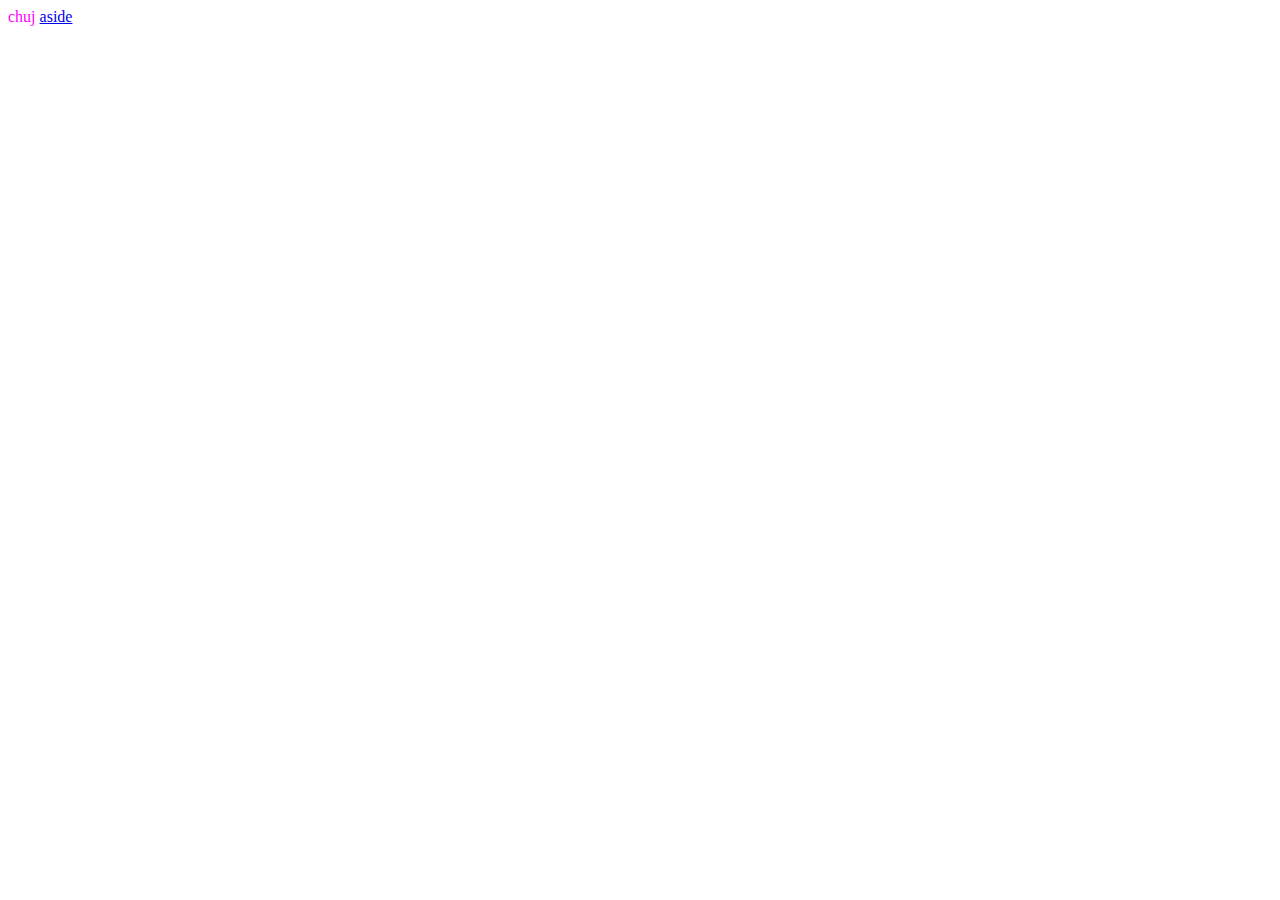
==== index.html @ 8b694785 "Add files via upload" ====
<!DOCTYPE html>
<html lang="en">
<head>
    <meta charset="UTF-8">
    <meta name="viewport" content="width=device-width, initial-scale=1.0">
    <title>Document</title>
    <link rel="stylesheet" href="main.css">
</head>
<body>
    chuj
    <a href="aside.html">aside</a>
</body>
</html>
---- main.css ----
body{
    color: magenta;
}
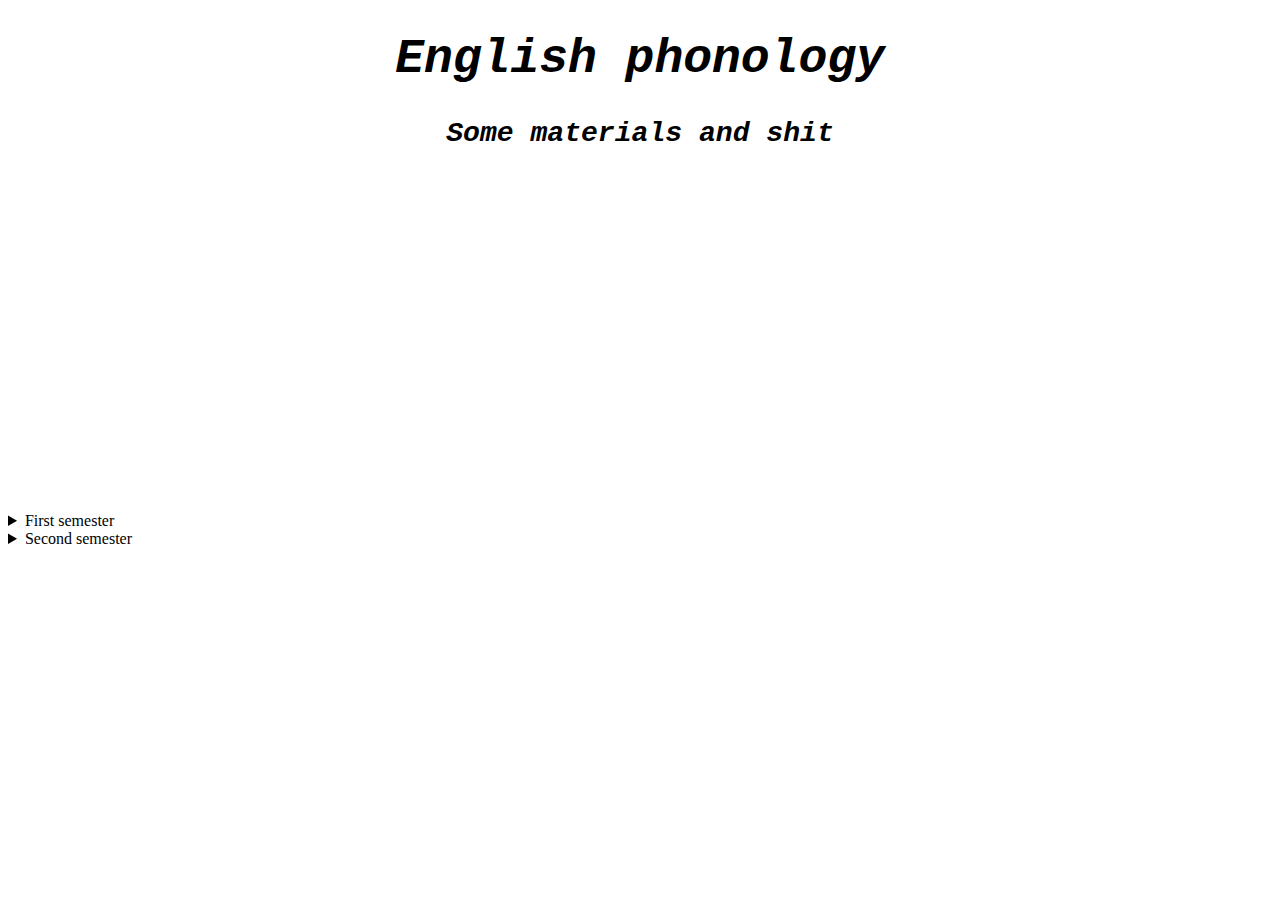
==== commit b9da4dd3: "Add files via upload" ====
--- a/index.html
+++ b/index.html
@@ -4,10 +4,29 @@
     <meta charset="UTF-8">
     <meta name="viewport" content="width=device-width, initial-scale=1.0">
     <title>Document</title>
-    <link rel="stylesheet" href="main.css">
+    <link rel="stylesheet" href="main.css" type="text/css">
 </head>
 <body>
-    chuj
-    <a href="aside.html">aside</a>
-</body>
+    <header>
+        <h1>English phonology</h1>
+        <h3>Some materials and shit</h3>
+    </header>
+    <div id="main">
+
+    </div>
+    <details>
+            <summary>First semester</summary>
+            <div class="class">Heritage of UK and USA</div>
+            <div class="class">History of British literature</div>
+            <div class="class">Introduction to linguistics</div>
+            <div class="class">Introduction to literary studies</div>
+            <div class="class">Phonetics</div>
+            <div class="class">Phonology</div>
+            <div class="class">Structures</div>
+    </details>
+    <details>
+        <summary>Second semester</summary>
+        <div class="class">chuj</div>
+        <div class="class">wie</div>
+</details>
 </html>--- a/main.css
+++ b/main.css
@@ -1,3 +1,9 @@
-body{
-    color: magenta;
+header{
+    height: 480px;
+    width: 100%;
+    text-align: center;
+    object-fit: fill;
+    font-family: 'Courier New', Courier, monospace;
+    font-style: italic;
+    font-size: x-large;
 }